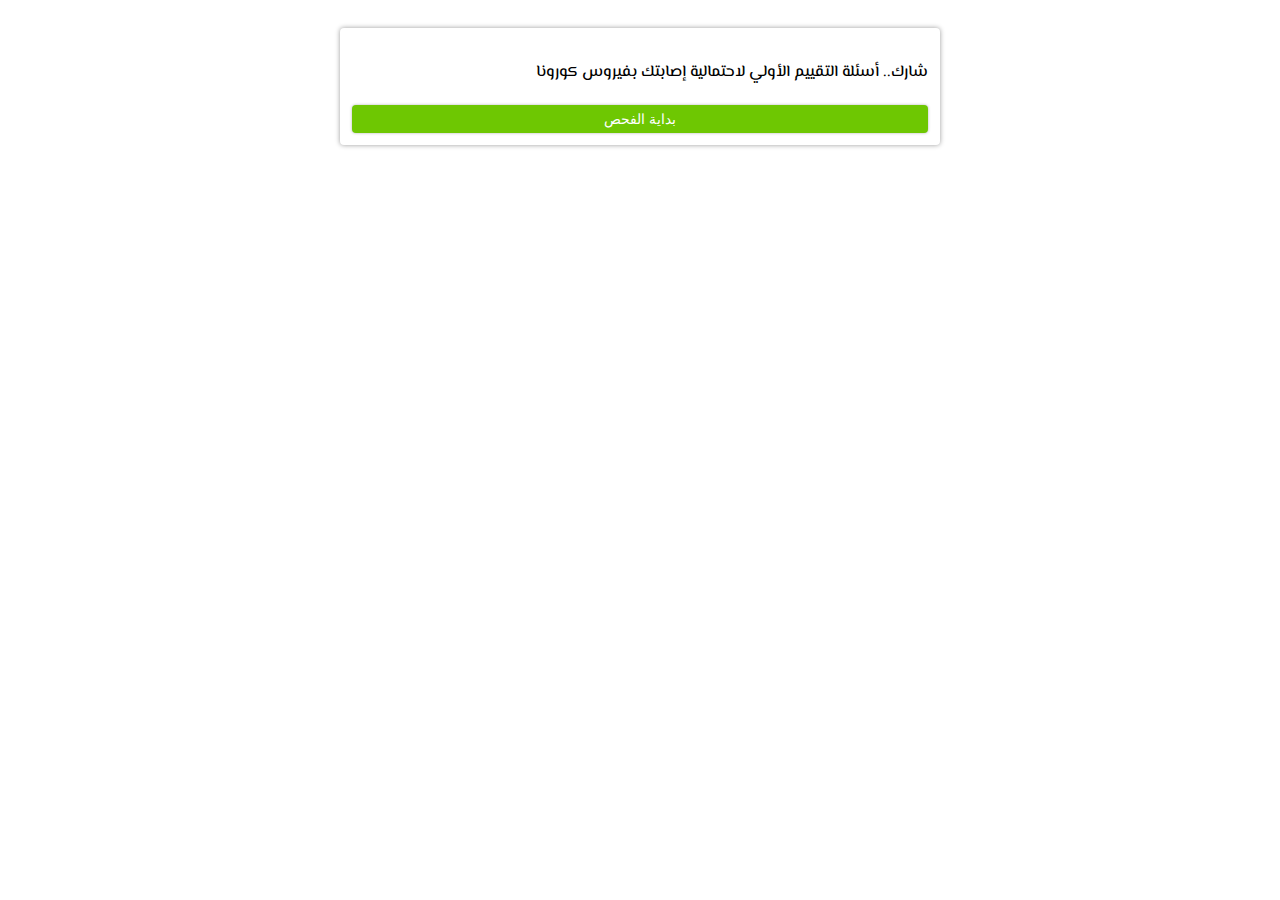
==== covid19test/index.html @ 93f9911b "Add files via upload" ====
<!DOCTYPE html>
<html  lang="ar">
<meta http-equiv="content-type" content="text/html;charset=UTF-8" />
<head>
                
               
	
</head>
	
	<body>
	
	
	
	
	
	
	<div class="b-layout b-layout_only-content" dir="rtl"><div class="super-banner">
	
</div><div class="b-wrapper" style="background-color: ">
<div class="control_width">
<div class="pages">
<link href="../static/covid19/static/css/main.chunk8e0e.css?v=8" rel="stylesheet" />
<script type="text/javascript">
window.covid19_contaiener = "covid19"</script><div id="covid19" style="height:500px; overflow: hidden;">
</div>

<script>!function (e) {
    function t(t) {
        for (var n, a, i = t[0], l = t[1], f = t[2], p = 0, s = []; p < i.length; p++) a = i[p], Object.prototype.hasOwnProperty.call(o, a) && o[a] && s.push(o[a][0]), o[a] = 0;
        for (n in l) Object.prototype.hasOwnProperty.call(l, n) && (e[n] = l[n]);
        for (c && c(t); s.length;) s.shift()();
        return u.push.apply(u, f || []), r()
    }

    function r() {
        for (var e, t = 0; t < u.length; t++) {
            for (var r = u[t], n = !0, i = 1; i < r.length; i++) {
                var l = r[i];
                0 !== o[l] && (n = !1)
            }
            n && (u.splice(t--, 1), e = a(a.s = r[0]))
        }
        return e
    }

    var n = {}, o = {1: 0}, u = [];

    function a(t) {
        if (n[t]) return n[t].exports;
        var r = n[t] = {i: t, l: !1, exports: {}};
        return e[t].call(r.exports, r, r.exports, a), r.l = !0, r.exports
    }

    a.m = e, a.c = n, a.d = function (e, t, r) {
        a.o(e, t) || Object.defineProperty(e, t, {enumerable: !0, get: r})
    }, a.r = function (e) {
        "undefined" != typeof Symbol && Symbol.toStringTag && Object.defineProperty(e, Symbol.toStringTag, {value: "Module"}), Object.defineProperty(e, "__esModule", {value: !0})
    }, a.t = function (e, t) {
        if (1 & t && (e = a(e)), 8 & t) return e;
        if (4 & t && "object" == typeof e && e && e.__esModule) return e;
        var r = Object.create(null);
        if (a.r(r), Object.defineProperty(r, "default", {
            enumerable: !0,
            value: e
        }), 2 & t && "string" != typeof e) for (var n in e) a.d(r, n, function (t) {
            return e[t]
        }.bind(null, n));
        return r
    }, a.n = function (e) {
        var t = e && e.__esModule ? function () {
            return e.default
        } : function () {
            return e
        };
        return a.d(t, "a", t), t
    }, a.o = function (e, t) {
        return Object.prototype.hasOwnProperty.call(e, t)
    }, a.p = "../index.html";
    var i = this.webpackJsonparabic_test = this.webpackJsonparabic_test || [], l = i.push.bind(i);
    i.push = t, i = i.slice();
    for (var f = 0; f < i.length; f++) t(i[f]);
    var c = l;
    r()
}([])</script>








<script src="../static/covid19/static/js/2.chunk8e0e.js?v=8"></script><script src="../static/covid19/static/js/main.chunk8e0e.js?v=8"></script></div></div></div><div class="clears mh"></div></div><!-- BEGIN EFFECTIVE MEASURE CODE --><!-- COPYRIGHT EFFECTIVE MEASURE -->
			</body>
<!-- Mirrored from arabic.rt.com/covid19test/ by HTTrack Website Copier/3.x [XR&CO'2014], Thu, 30 Jul 2020 10:37:44 GMT -->
</html>
---- static/covid19/static/css/main.chunk8e0e.css ----
@import url(https://fonts.googleapis.com/css?family=El+Messiri:400,500,700&amp;display=swap&amp;subset=arabic);.covid__poll{display:flex;flex-direction:column;width:100%;max-width:600px;margin:20px auto 0;border-radius:4px;box-shadow:0 0 5px rgba(0,0,0,.4);background-color:#fff;font-family:"El Messiri",sans-serif;font-weight:500;overflow:hidden}.covid__poll .covid__text--welcome{display:flex;flex-direction:column;width:100%;padding:12px;box-sizing:border-box}.covid__poll .covid__btn,.covid__poll .next{display:inline-block;width:100%;-webkit-appearance:none;-moz-appearance:none;outline:none;border:0;background-color:#6ec702;color:#fff;padding:6px;border-radius:4px;box-shadow:0 0 3px rgba(0,0,0,.3);font-size:14px;cursor:pointer;-webkit-transition:all .3s ease 0s;transition:all .3s ease 0s}.covid__poll .covid__btn:focus,.covid__poll .covid__btn:hover,.covid__poll .next:focus,.covid__poll .next:hover{background-color:#63b302}.covid__poll .covid__btn:disabled,.covid__poll .next:disabled{cursor:no-drop;background-color:#888}.covid__question{display:flex;flex-direction:column;width:100%}.covid__question .question--header{display:flex;flex-direction:row-reverse;align-items:center;justify-content:space-between;padding:4px 8px;border-bottom:1px solid rgba(34,34,34,.3)}.covid__question .question--header button{width:15px;height:15px;background-color:transparent;outline:none;border:0;background-size:15px 17px;background-repeat:no-repeat;display:flex;cursor:pointer;-webkit-appearance:none;-moz-appearance:none;background-image:url("data:image/svg+xml;charset=utf-8,%3Csvg xmlns='http://www.w3.org/2000/svg' viewBox='0 0 443.52 443.52'%3E%3Cpath fill='%23343434' d='M143.492 221.863L336.226 29.129c6.663-6.664 6.663-17.468 0-24.132-6.665-6.662-17.468-6.662-24.132 0l-204.8 204.8c-6.662 6.664-6.662 17.468 0 24.132l204.8 204.8c6.78 6.548 17.584 6.36 24.132-.42 6.387-6.614 6.387-17.099 0-23.712L143.492 221.863z'/%3E%3C/svg%3E")}.covid__question .answers__container{display:flex;flex-direction:column;padding:12px}.covid__question .answers{display:flex;flex-direction:column;margin-bottom:12px}.covid__question .answers .answer--line{display:flex;flex-direction:row}.covid__question .answers .answer--line+.answer--line{margin-top:8px}.covid__question .answers .answer--line .covid__title{padding-right:12px;font-size:14px}.covid__question .answers .answer__line__date{display:flex;flex-direction:column;color:#4e5049}.covid__question .answers .answer__line__date .input-date__error{color:red;font-size:10px;margin-top:2px}.covid__question .answers .answer__line__date .input--wrapper{display:flex;flex-direction:column;margin-bottom:4px}.covid__question .answers .answer__line__date .input--wrapper.covid_in_error input{border-bottom:1px solid red}.covid__question .answers .answer__line__date .input--wrapper label{font-size:12px}.covid__question .answers .answer__line__date .input--wrapper input{border:0;outline:0;-webkit-appearance:none;border-radius:0;border-bottom:1px solid #888;padding:4px 0;min-height:20px}.covid__question .answers .answer__line__date .help{font-size:10px}.covid__question .covid__radio{border:1px solid #888;width:20px;height:20px;min-width:20px;min-height:20px;border-radius:20px;display:flex;flex-direction:row;justify-content:center;align-items:center;position:relative}.covid__question .covid__radio input{position:absolute;width:20px;height:20px;z-index:5;opacity:0}.covid__question .covid__radio input:checked+span{width:14px;height:14px}.covid__question .covid__radio span{width:0;height:0;display:flex;flex-direction:column;background-color:#6ec702;border-radius:20px;position:absolute;z-index:3;-webkit-transition:all .3s ease 0s;transition:all .3s ease 0s}.covid__comment{font-size:13px;font-weight:400;padding:12px 0}.covid__comment ul{padding-right:30px}.covid__progress{min-width:10px;height:4px;-webkit-transition:all .3s ease 0s;transition:all .3s ease 0s;background-color:#6ec702}.covid_result{display:flex;flex-direction:column;width:100%;padding:12px;box-sizing:border-box}.covid_result h3{font-size:2em;font-weight:600}.covid_result .recommendations{margin-bottom:20px;width:100%}.covid_result p{font-size:13px;font-weight:400;line-height:1.5;white-space:pre-wrap}
/*# sourceMappingURL=main.chunk.css.map */
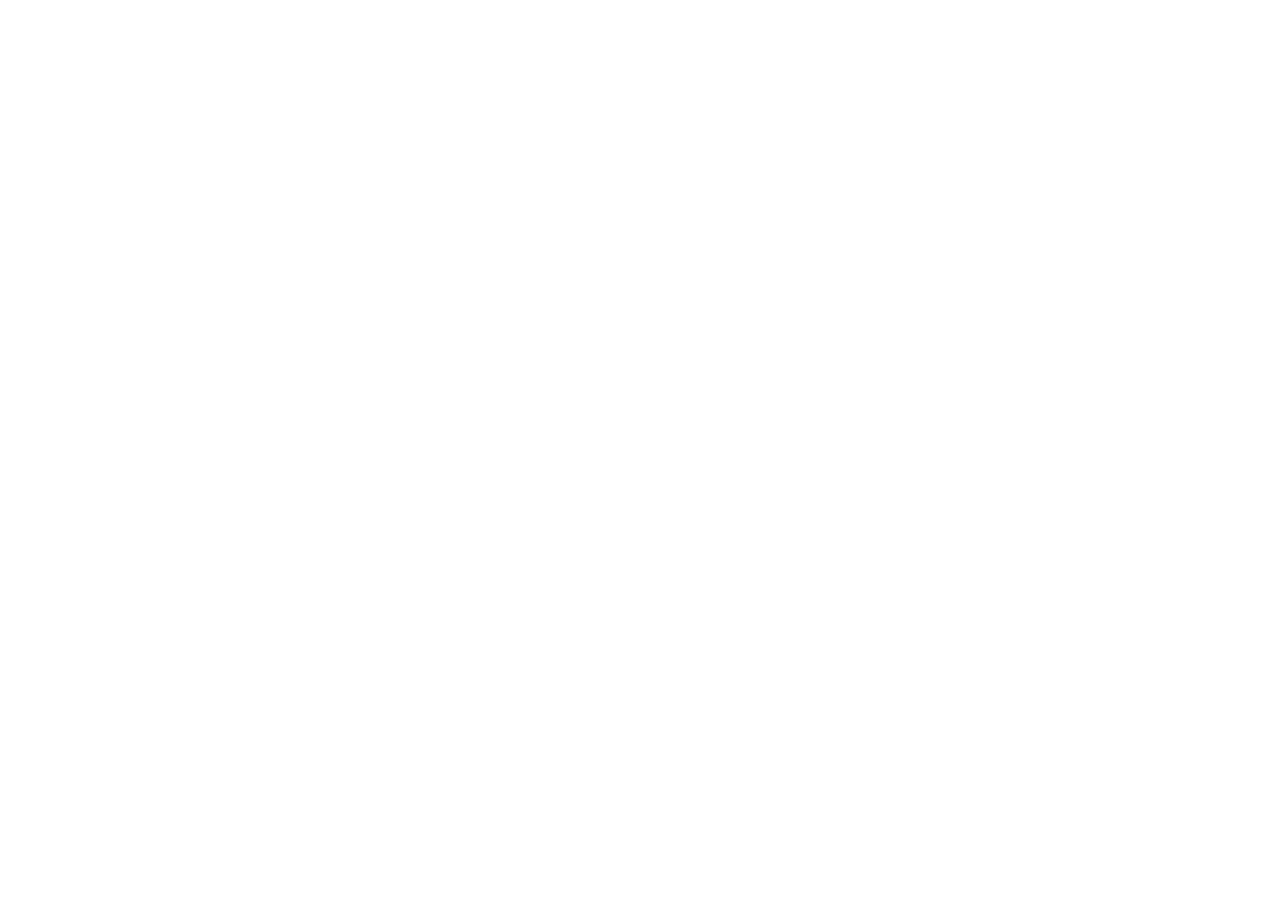
==== commit 6941d794: "Update index.html" ====
--- a/covid19test/index.html
+++ b/covid19test/index.html
@@ -19,7 +19,7 @@
 </div><div class="b-wrapper" style="background-color: ">
 <div class="control_width">
 <div class="pages">
-<link href="../static/covid19/static/css/main.chunk8e0e.css?v=8" rel="stylesheet" />
+<link href="/static/covid19/static/css/main.chunk8e0e.css?v=8" rel="stylesheet" />
 <script type="text/javascript">
 window.covid19_contaiener = "covid19"</script><div id="covid19" style="height:500px; overflow: hidden;">
 </div>
@@ -75,7 +75,7 @@
         return a.d(t, "a", t), t
     }, a.o = function (e, t) {
         return Object.prototype.hasOwnProperty.call(e, t)
-    }, a.p = "../index.html";
+    }, a.p = "/index.html";
     var i = this.webpackJsonparabic_test = this.webpackJsonparabic_test || [], l = i.push.bind(i);
     i.push = t, i = i.slice();
     for (var f = 0; f < i.length; f++) t(i[f]);
@@ -90,7 +90,6 @@
 
 
 
-<script src="../static/covid19/static/js/2.chunk8e0e.js?v=8"></script><script src="../static/covid19/static/js/main.chunk8e0e.js?v=8"></script></div></div></div><div class="clears mh"></div></div><!-- BEGIN EFFECTIVE MEASURE CODE --><!-- COPYRIGHT EFFECTIVE MEASURE -->
+<script src="/static/covid19/static/js/2.chunk8e0e.js?v=8"></script><script src="/static/covid19/static/js/main.chunk8e0e.js?v=8"></script></div></div></div><div class="clears mh"></div></div><!-- BEGIN EFFECTIVE MEASURE CODE --><!-- COPYRIGHT EFFECTIVE MEASURE -->
 			</body>
-<!-- Mirrored from arabic.rt.com/covid19test/ by HTTrack Website Copier/3.x [XR&CO'2014], Thu, 30 Jul 2020 10:37:44 GMT -->
-</html>+</html>
